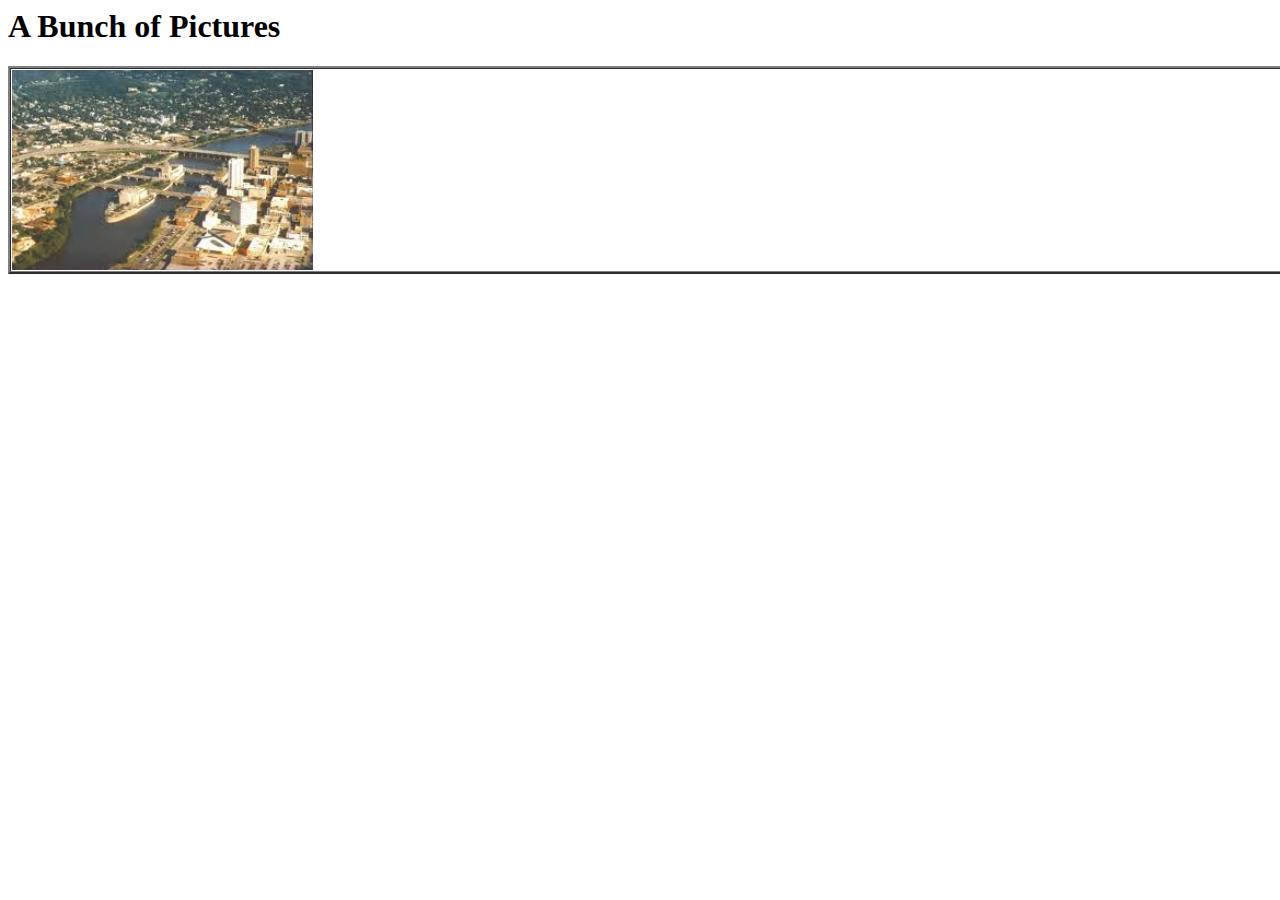
==== gallery.html @ cb7b9a1e "Update gallery.html" ====
<head>
<title>
A Website About a Swell Guy
</title>
<head>
<Body>
<Header>
<h1>
A Bunch of Pictures
</h1>
</Header>
<Section>
  <Article>
<table width=150% Cellspacing=0 Border=2px>
  <tr>
    <td>
      <img height=200 src="[data-uri]"
    </td>
  </tr>
  </table>
  </Article>
  </Section>
</Body>
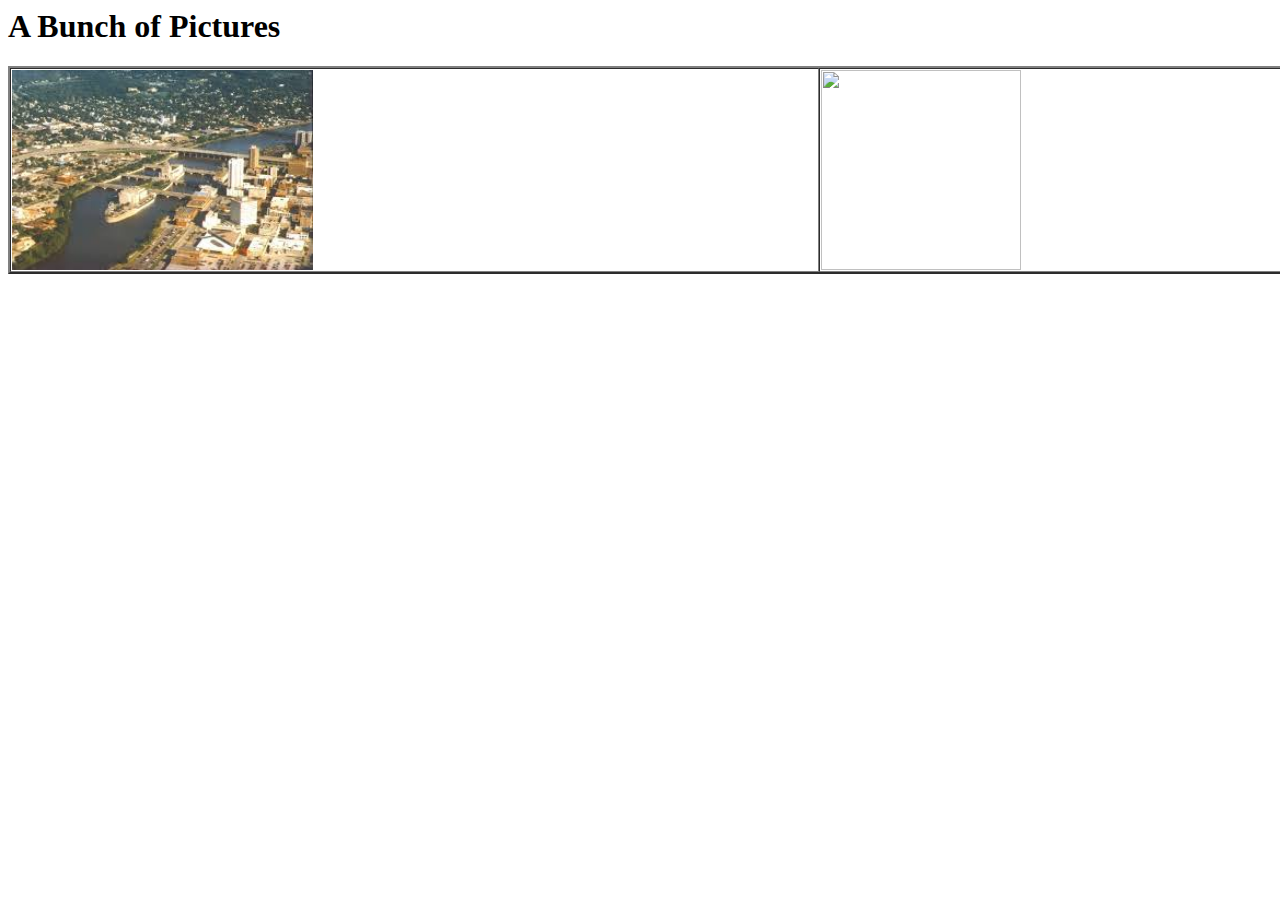
==== commit 77ebce78: "Update gallery.html" ====
--- a/gallery.html
+++ b/gallery.html
@@ -16,6 +16,12 @@
     <td>
       <img height=200 src="[data-uri]"
     </td>
+    <td>
+      <img height=200 src="http://www.prairieduchien.info/SCREENSAVERS/AERIAL-1.jpg"
+    </td>
+    <td>
+      <img height=200 src="https://scontent-ord1-1.xx.fbcdn.net/hphotos-xtf1/v/t1.0-9/11921700_10203345799685222_4618857592424883443_n.jpg?oh=09a920f4778683bdf72f494e20d99f73&oe=569D0F44"
+    </td>
   </tr>
   </table>
   </Article>
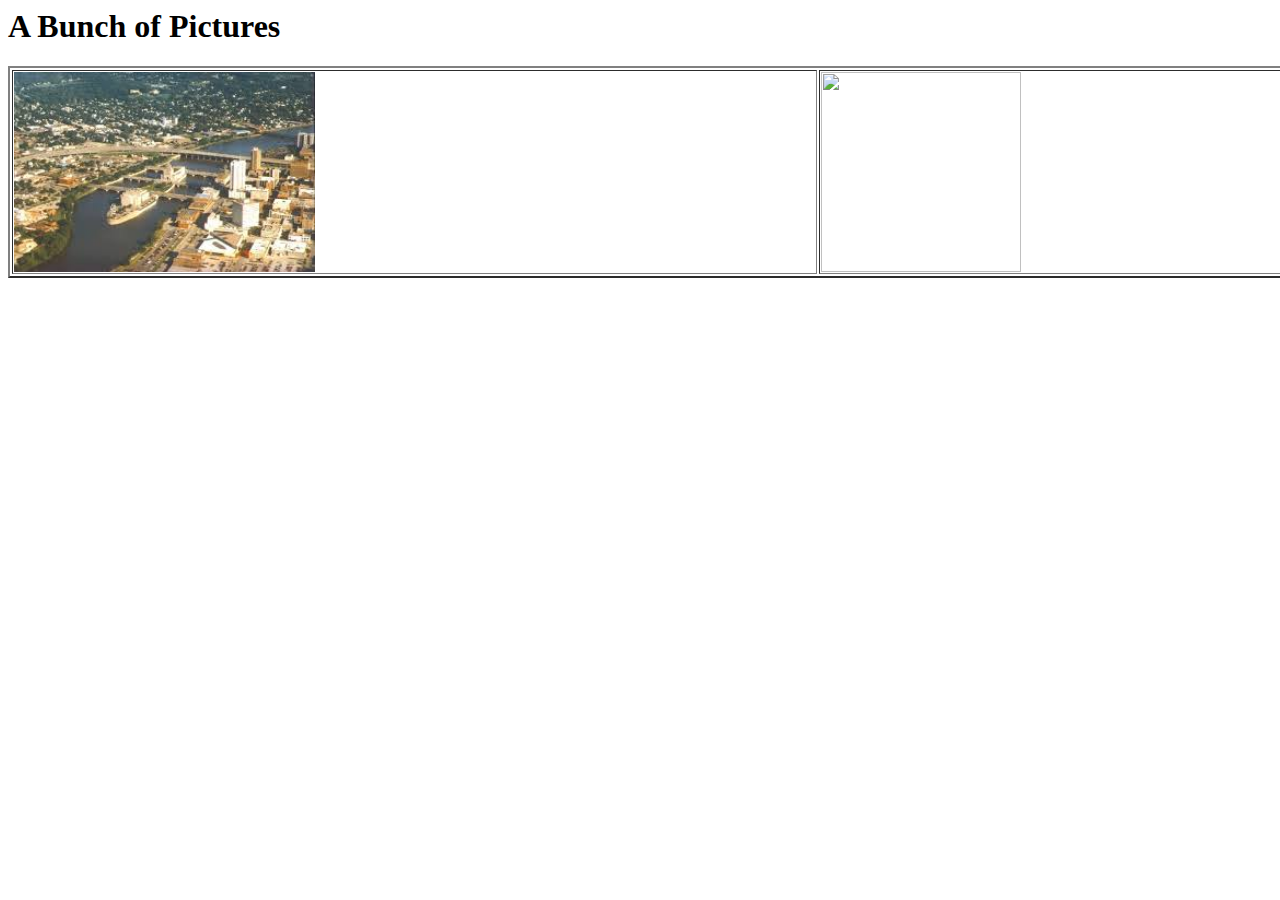
==== commit c5a8a7f0: "Update gallery.html" ====
--- a/gallery.html
+++ b/gallery.html
@@ -11,13 +11,13 @@
 </Header>
 <Section>
   <Article>
-<table width=150% Cellspacing=0 Border=2px>
+<table width=150% Border=2px>
   <tr>
     <td>
       <img height=200 src="[data-uri]"
     </td>
     <td>
-      <img height=200 src="http://www.prairieduchien.info/SCREENSAVERS/AERIAL-1.jpg"
+      <img height=200 src="https://c1.staticflickr.com/5/4135/4903022035_112fa95306_b.jpg"
     </td>
     <td>
       <img height=200 src="https://scontent-ord1-1.xx.fbcdn.net/hphotos-xtf1/v/t1.0-9/11921700_10203345799685222_4618857592424883443_n.jpg?oh=09a920f4778683bdf72f494e20d99f73&oe=569D0F44"
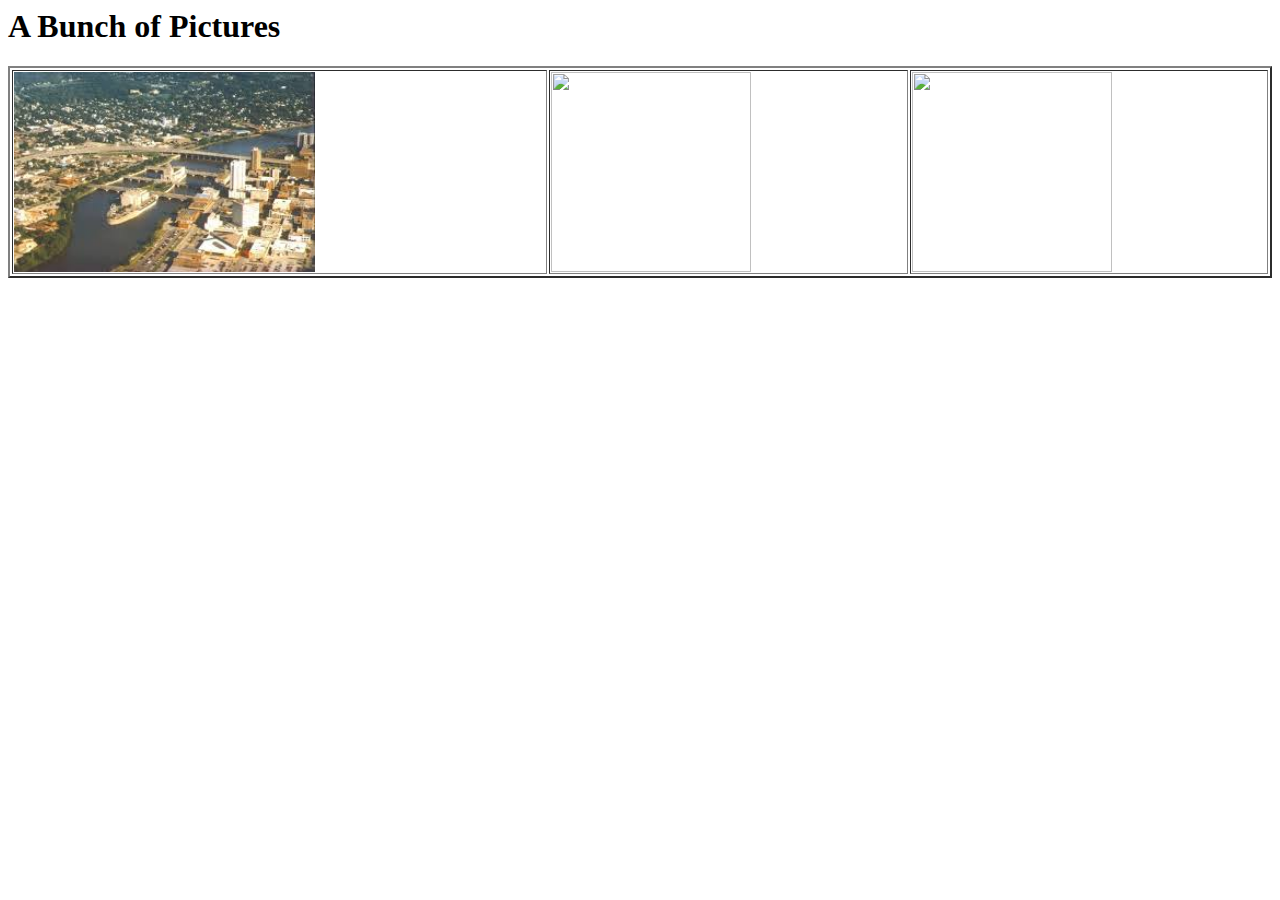
==== commit f1fa0661: "Update gallery.html" ====
--- a/gallery.html
+++ b/gallery.html
@@ -11,7 +11,7 @@
 </Header>
 <Section>
   <Article>
-<table width=150% Border=2px>
+<table width=100% Border=2px>
   <tr>
     <td>
       <img height=200 src="[data-uri]"
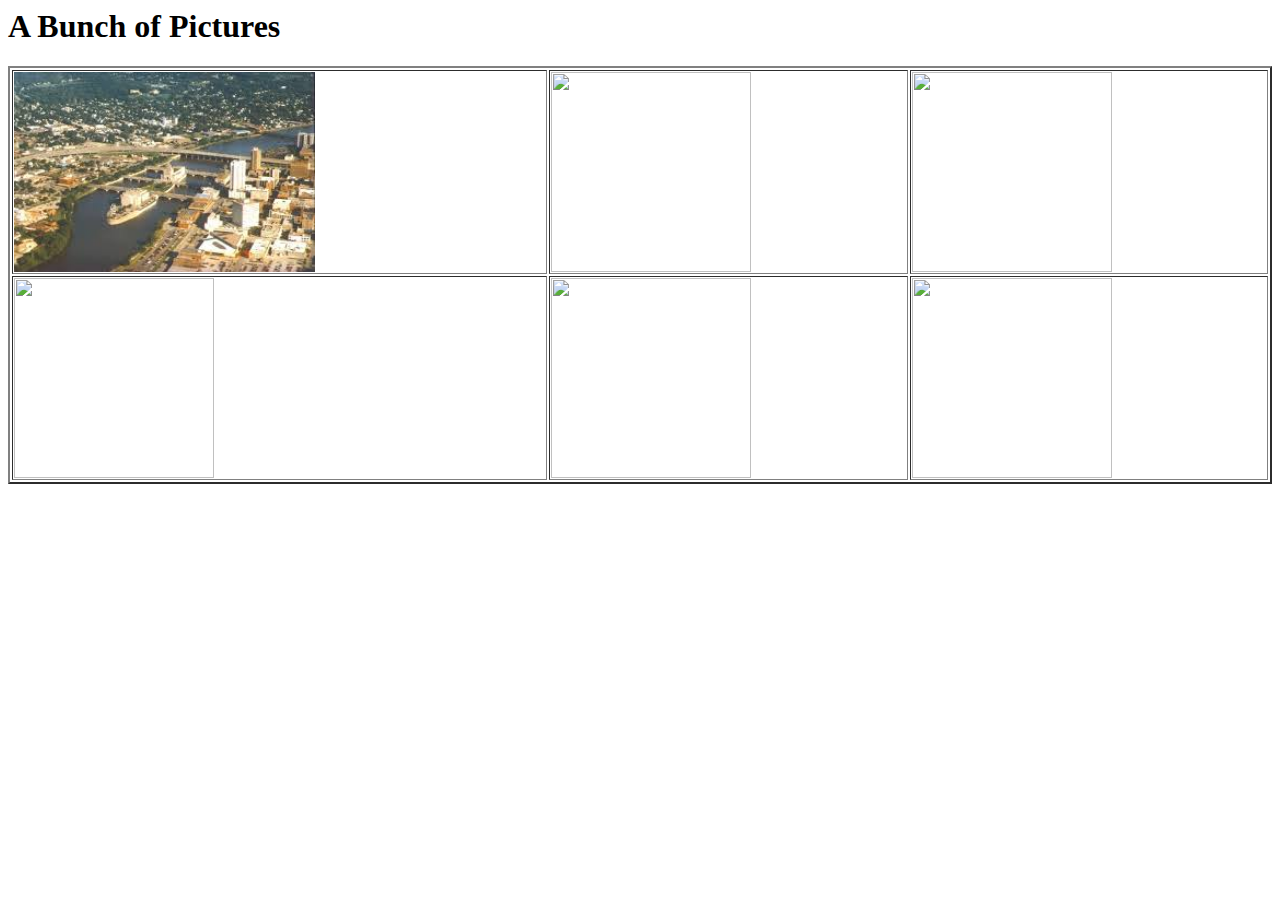
==== commit 107aabdf: "Update gallery.html" ====
--- a/gallery.html
+++ b/gallery.html
@@ -23,6 +23,17 @@
       <img height=200 src="https://scontent-ord1-1.xx.fbcdn.net/hphotos-xtf1/v/t1.0-9/11921700_10203345799685222_4618857592424883443_n.jpg?oh=09a920f4778683bdf72f494e20d99f73&oe=569D0F44"
     </td>
   </tr>
+  <tr>
+    <td>
+      <img height=200 src="http://36.media.tumblr.com/0999c975dc18da3ba73bc341e426f83b/tumblr_n2eydiPL9k1s257oso1_400.jpg"
+    </td>
+    <td>
+      <img height=200 src="http://static.guim.co.uk/sys-images/Guardian/Pix/pictures/2012/8/14/1344939227617/ariel-pink-008.jpg"
+    </td>
+    <td>
+      <img height=200 src="http://www.gapersblock.com/detour/gfx/07042005_sufjan.jpg"
+    </td>
+  </tr>
   </table>
   </Article>
   </Section>
